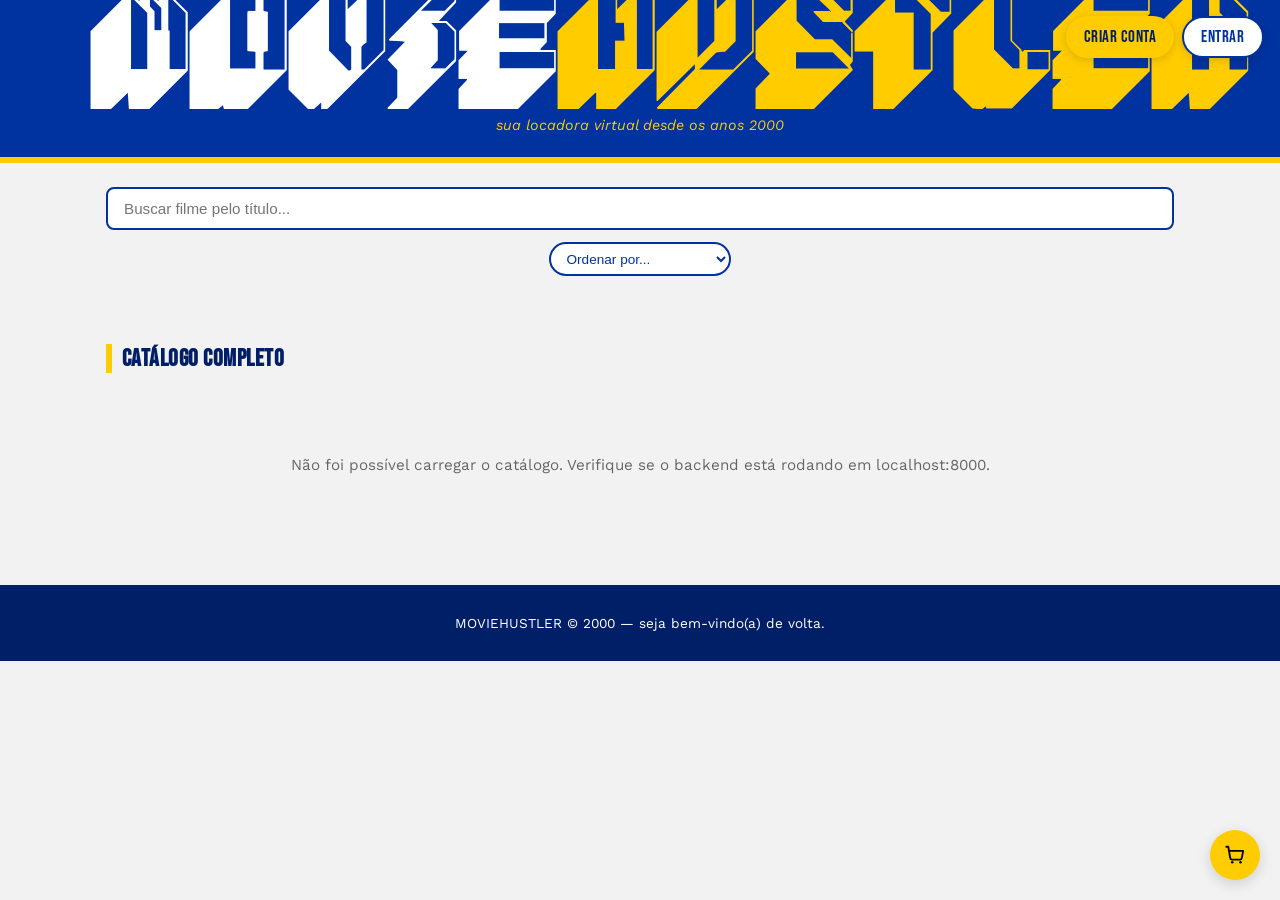
==== frontend/public/index.html @ 111d31a2 "Commit inicial: MOVIEHUSTLER, locadora virtual full-stack Frontend (JS puro, ES Modules) com catálog" ====
<!DOCTYPE html>
<html lang="pt-br">
<head>
  <meta charset="UTF-8" />
  <meta name="viewport" content="width=device-width, initial-scale=1.0" />
  <title>MOVIEHUSTLER - Locadora Virtual</title>
  <link rel="preconnect" href="https://fonts.googleapis.com" />
  <link rel="preconnect" href="https://fonts.gstatic.com" crossorigin />
  <link
    href="https://fonts.googleapis.com/css2?family=Luckiest+Guy&family=Bebas+Neue&family=Work+Sans:wght@400;500;600;700&display=swap"
    rel="stylesheet"
  />
  <link rel="stylesheet" href="../src/style.css" />
</head>
<body>
  <div class="barra-topo-flutuante">
    <div class="area-conta" id="area-conta">
      <div class="botoes-deslogado" id="botoes-deslogado">
        <button type="button" class="botao-criar-conta" id="botao-criar-conta">Criar conta</button>
        <button type="button" class="botao-entrar" id="botao-entrar">Entrar</button>
      </div>

      <div class="perfil-wrap" id="perfil-wrap" hidden>
        <button type="button" class="botao-perfil" id="botao-perfil" aria-haspopup="true" aria-expanded="false">
          <span class="avatar-perfil" id="avatar-perfil"></span>
          <span id="nome-perfil"></span>
        </button>

        <div class="menu-perfil" id="menu-perfil" hidden>
          <button type="button" class="item-menu-perfil" data-acao="perfil">Perfil</button>
          <button type="button" class="item-menu-perfil" data-acao="pedidos">Pedidos</button>
          <button type="button" class="item-menu-perfil" data-acao="favoritos">Favoritos</button>
          <button type="button" class="item-menu-perfil" data-acao="configuracoes">Configurações</button>
          <button type="button" class="item-menu-perfil item-sair" data-acao="sair">Sair</button>
        </div>
      </div>
    </div>
  </div>

  <button type="button" class="botao-carrinho" id="botao-carrinho" aria-label="Ver carrinho">
    <svg class="icone-carrinho" viewBox="0 0 24 24" fill="none" stroke="#000000" stroke-width="2" stroke-linecap="round" stroke-linejoin="round" aria-hidden="true">
      <circle cx="9" cy="20" r="1.4" fill="#000000" stroke="none" />
      <circle cx="18" cy="20" r="1.4" fill="#000000" stroke="none" />
      <path d="M2.5 3h2.2l2.1 12.3a2 2 0 0 0 2 1.7h8.6a2 2 0 0 0 2-1.6l1.5-7.9H6" />
    </svg>
    <span class="carrinho-contador" id="carrinho-contador" hidden>0</span>
  </button>

  <header class="topo">
    <div class="topo-conteudo">
      <button type="button" class="logo" id="logo-botao" aria-label="Voltar para a página inicial">
        <span class="logo-watch">MOVIE</span><span class="logo-ust">HUSTLER</span>
      </button>
      <p class="slogan">sua locadora virtual desde os anos 2000</p>
    </div>
  </header>

  <div class="barra-busca">
    <input
      type="text"
      id="campo-busca"
      class="campo-busca"
      placeholder="Buscar filme pelo título..."
    />
  </div>

  <div class="filtros-extra">
    <select id="ordenar" class="select-ordenar">
      <option value="padrao">Ordenar por...</option>
      <option value="preco-asc">Preço: menor primeiro</option>
      <option value="preco-desc">Preço: maior primeiro</option>
      <option value="ano-desc">Ano: mais recente</option>
      <option value="ano-asc">Ano: mais antigo</option>
      <option value="nome">Nome (A-Z)</option>
    </select>
  </div>

  <nav class="categorias" id="categorias"></nav>

  <main class="conteudo">
    <h2 class="titulo-secao" id="titulo-secao">Catálogo completo</h2>
    <div class="grade-filmes" id="grade-filmes"></div>
  </main>

  <footer class="rodape">
    <p>MOVIEHUSTLER &copy; 2000 — seja bem-vindo(a) de volta.</p>
  </footer>

  <div class="modal-fundo" id="modal-fundo">
    <div class="modal-caixa" id="modal-caixa">
      <button type="button" class="modal-fechar" id="modal-fechar" aria-label="Fechar">&times;</button>

      <div class="modal-poster" id="modal-poster"></div>

      <div class="modal-info">
        <h2 class="modal-nome-filme" id="modal-titulo"></h2>

        <ul class="modal-detalhes">
          <li id="modal-duracao"></li>
          <li id="modal-diretor"></li>
          <li id="modal-genero"></li>
        </ul>

        <p class="modal-sinopse" id="modal-sinopse"></p>

        <div class="modal-streamings">
          <span class="modal-streamings-label">Disponível em:</span>
          <div class="modal-streamings-lista" id="modal-streamings-lista"></div>
        </div>

        <div class="modal-aluguel">
          <span class="modal-preco" id="modal-preco"></span>

          <label class="modal-label-agencia" for="select-agencia">Retirar na agência:</label>
          <select class="select-agencia" id="select-agencia"></select>

          <button type="button" class="botao-alugar" id="botao-alugar">Alugar agora</button>

          <p class="mensagem-aluguel" id="mensagem-aluguel" hidden></p>
        </div>
      </div>
    </div>
  </div>

  <div class="modal-fundo" id="conta-fundo">
    <div class="modal-caixa conta-caixa" id="conta-caixa">
      <button type="button" class="modal-fechar" id="conta-fechar" aria-label="Fechar">&times;</button>

      <div class="conta-marca">
        <span class="conta-marca-watch">MOVIE</span><span class="conta-marca-ust">HUSTLER</span>
      </div>

      <div class="conta-abas">
        <button type="button" class="aba-conta ativa" id="aba-login">Entrar</button>
        <button type="button" class="aba-conta" id="aba-cadastro">Criar conta</button>
      </div>

      <form class="form-conta" id="form-login">
        <p class="conta-subtitulo">Bem-vindo de volta! Entre com sua conta.</p>

        <div class="campo-conta">
          <label for="login-email">E-mail</label>
          <input type="email" id="login-email" placeholder="voce@email.com" required />
        </div>

        <div class="campo-conta">
          <label for="login-senha">Senha</label>
          <input type="password" id="login-senha" placeholder="••••••••" required />
        </div>

        <button type="submit" class="botao-conta-enviar">Entrar</button>
        <p class="mensagem-conta" id="login-mensagem" hidden></p>
      </form>

      <form class="form-conta" id="form-cadastro" hidden>
        <p class="conta-subtitulo">Crie sua conta e comece a alugar.</p>

        <div class="campo-conta">
          <label for="cadastro-nome">Nome</label>
          <input type="text" id="cadastro-nome" placeholder="Seu nome" required />
        </div>

        <div class="campo-conta">
          <label for="cadastro-email">E-mail</label>
          <input type="email" id="cadastro-email" placeholder="voce@email.com" required />
        </div>

        <div class="campo-conta">
          <label for="cadastro-senha">Senha</label>
          <input type="password" id="cadastro-senha" placeholder="mínimo 6 caracteres" required minlength="6" />

          <div class="medidor-senha" id="medidor-senha" hidden>
            <div class="medidor-senha-barra">
              <span class="medidor-senha-preenchimento" id="medidor-senha-preenchimento"></span>
            </div>
            <span class="medidor-senha-texto" id="medidor-senha-texto"></span>
          </div>
        </div>

        <button type="submit" class="botao-conta-enviar">Criar conta</button>
        <p class="mensagem-conta" id="cadastro-mensagem" hidden></p>
      </form>
    </div>
  </div>

  <div class="modal-fundo" id="painel-fundo">
    <div class="modal-caixa painel-caixa" id="painel-caixa">
      <button type="button" class="modal-fechar" id="painel-fechar" aria-label="Fechar">&times;</button>
      <h2 class="painel-titulo" id="painel-titulo"></h2>
      <div class="painel-conteudo" id="painel-conteudo"></div>
    </div>
  </div>

  <div class="modal-fundo" id="carrinho-fundo">
    <div class="modal-caixa carrinho-caixa" id="carrinho-caixa">
      <button type="button" class="modal-fechar" id="carrinho-fechar" aria-label="Fechar">&times;</button>

      <h2 class="carrinho-titulo">Seu carrinho</h2>

      <div class="carrinho-lista" id="carrinho-lista"></div>

      <div class="carrinho-rodape">
        <span class="carrinho-total" id="carrinho-total"></span>
        <button type="button" class="botao-finalizar" id="botao-finalizar" disabled>Finalizar aluguel</button>
      </div>
    </div>
  </div>

  <script type="module" src="../src/app.js"></script>
</body>
</html>
---- frontend/src/style.css ----
@font-face {
  font-family: "Machine Medium";
  src: url("./fonts/ITC Machine LT Medium.ttf") format("truetype");
  font-display: swap;
}

@font-face {
  font-family: "Blockbuster";
  src: url("./fonts/Blockbuster.ttf") format("truetype");
  font-display: swap;
}

:root {
  --azul-blockbuster: #0032a0;
  --azul-escuro: #001f66;
  --amarelo-blockbuster: #ffcc00;
  --branco: #ffffff;

  --cor-fundo: #f2f2f2;
  --cor-superficie: #ffffff;
  --cor-superficie-alt: #f4f5f7;
  --cor-texto: #333333;
  --cor-texto-suave: #666666;
  --cor-borda: #e6e6e6;
  --cor-titulo: #001f66;
  --cor-acento: #0032a0;
  --cor-acento-suave: rgba(0, 50, 160, 0.08);
  --cor-sombra: rgba(0, 0, 0, 0.15);
  --cor-sucesso: #1a7a2e;
  --cor-perigo: #b00020;
}

@media (prefers-color-scheme: dark) {
  :root:not([data-theme="light"]) {
    /* modo escuro sem amarelo, de propósito: o "amarelo-blockbuster" vira
       um azul de destaque aqui — todo elemento que usava a cor da marca
       amarela (botões, selos, pills) passa a usar azul automaticamente,
       sem precisar mexer em nenhuma regra fora daqui */
    --azul-blockbuster: #1c3f8f;
    --azul-escuro: #0d1a3d;
    --amarelo-blockbuster: #6fa8ff;

    --cor-fundo: #0a0a0b;
    --cor-superficie: #141417;
    --cor-superficie-alt: #1b1b1f;
    --cor-texto: #e6e7ea;
    --cor-texto-suave: #9a9ca3;
    --cor-borda: #26262b;
    --cor-titulo: #8fb2f2;
    --cor-acento: #6f9ae8;
    --cor-acento-suave: rgba(111, 154, 232, 0.16);
    --cor-sombra: rgba(0, 0, 0, 0.6);
    --cor-sucesso: #6fcf8e;
    --cor-perigo: #e0716c;
  }
}

:root[data-theme="dark"] {
  --azul-blockbuster: #1c3f8f;
  --azul-escuro: #0d1a3d;
  --amarelo-blockbuster: #6fa8ff;

  --cor-fundo: #0a0a0b;
  --cor-superficie: #141417;
  --cor-superficie-alt: #1b1b1f;
  --cor-texto: #e6e7ea;
  --cor-texto-suave: #9a9ca3;
  --cor-borda: #26262b;
  --cor-titulo: #8fb2f2;
  --cor-acento: #6f9ae8;
  --cor-acento-suave: rgba(111, 154, 232, 0.16);
  --cor-sombra: rgba(0, 0, 0, 0.6);
  --cor-sucesso: #6fcf8e;
  --cor-perigo: #e0716c;
}

* {
  box-sizing: border-box;
}

/* garante que o atributo `hidden` sempre esconda o elemento, mesmo quando
   uma classe (ex: display: flex) tentaria sobrescrever isso */
[hidden] {
  display: none !important;
}

body {
  margin: 0;
  font-family: "Work Sans", "Segoe UI", Arial, sans-serif;
  background: var(--cor-fundo);
  color: var(--cor-texto);
  transition: background 0.2s ease, color 0.2s ease;
}

.titulo-secao,
.modal-nome-filme,
.painel-titulo,
.carrinho-titulo,
.painel-perfil-nome {
  font-family: "Bebas Neue", "Segoe UI", Arial, sans-serif;
  letter-spacing: 0.5px;
}

/* ---------- topo ---------- */

.topo {
  background: var(--azul-blockbuster);
  border-bottom: 6px solid var(--amarelo-blockbuster);
  padding: 1.5rem 1rem;
}

.topo-conteudo {
  max-width: 1100px;
  margin: 0 auto;
  text-align: center;
}

.logo {
  background: none;
  border: none;
  padding: 0;
  cursor: pointer;
  font-family: "Machine Medium", "Blockbuster", "Luckiest Guy", "Segoe UI", Arial, sans-serif;
  font-size: 3.4rem;
  font-weight: 400;
  letter-spacing: 1px;
  text-transform: uppercase;
  line-height: 1;
  transition: opacity 0.15s, transform 0.15s;
}

.logo:hover {
  opacity: 0.85;
  transform: scale(1.03);
}

.logo-watch {
  color: var(--branco);
}

.logo-ust {
  color: var(--amarelo-blockbuster);
}

.slogan {
  color: var(--amarelo-blockbuster);
  margin: 0.25rem 0 0;
  font-size: 0.9rem;
  font-style: italic;
}

/* ---------- barra flutuante do topo (conta + carrinho) ---------- */

.barra-topo-flutuante {
  position: fixed;
  top: 1rem;
  right: 1rem;
  z-index: 60;
  display: flex;
  flex-direction: column;
  align-items: flex-end;
  gap: 0.6rem;
}

.botoes-deslogado {
  display: flex;
  gap: 0.5rem;
}

.botao-entrar,
.botao-criar-conta {
  height: 42px;
  border-radius: 999px;
  padding: 0 1.1rem;
  font-family: "Bebas Neue", "Segoe UI", Arial, sans-serif;
  font-weight: 400;
  font-size: 1.05rem;
  letter-spacing: 0.5px;
  cursor: pointer;
  box-shadow: 0 2px 8px var(--cor-sombra);
  transition: filter 0.15s, transform 0.1s;
}

.botao-entrar {
  background: var(--cor-superficie);
  color: var(--cor-acento);
  border: 2px solid var(--cor-acento);
}

.botao-criar-conta {
  background: var(--amarelo-blockbuster);
  color: var(--azul-escuro);
  border: none;
}

.botao-entrar:hover,
.botao-criar-conta:hover {
  filter: brightness(0.96);
}

.perfil-wrap {
  position: relative;
}

.botao-perfil {
  display: flex;
  align-items: center;
  gap: 0.55rem;
  height: 42px;
  background: var(--cor-superficie);
  border: 2px solid var(--cor-borda);
  border-radius: 999px;
  padding: 0.25rem 1rem 0.25rem 0.25rem;
  font-family: "Bebas Neue", "Segoe UI", Arial, sans-serif;
  font-weight: 400;
  font-size: 1.05rem;
  letter-spacing: 0.5px;
  color: var(--cor-texto);
  cursor: pointer;
  box-shadow: 0 2px 8px var(--cor-sombra);
}

.avatar-perfil {
  width: 30px;
  height: 30px;
  border-radius: 50%;
  background: var(--amarelo-blockbuster);
  color: var(--azul-escuro);
  display: flex;
  align-items: center;
  justify-content: center;
  font-weight: 900;
  font-size: 0.85rem;
  flex-shrink: 0;
}

.menu-perfil {
  position: absolute;
  top: calc(100% + 0.6rem);
  right: 0;
  min-width: 190px;
  background: var(--cor-superficie);
  border: 1px solid var(--cor-borda);
  border-radius: 12px;
  box-shadow: 0 12px 28px var(--cor-sombra);
  overflow: hidden;
  display: flex;
  flex-direction: column;
  padding: 0.4rem;
  z-index: 70;
}

.item-menu-perfil {
  background: none;
  border: none;
  text-align: left;
  padding: 0.65rem 0.75rem;
  border-radius: 8px;
  font-family: "Bebas Neue", "Segoe UI", Arial, sans-serif;
  font-size: 1.1rem;
  font-weight: 400;
  letter-spacing: 0.5px;
  color: var(--cor-texto);
  cursor: pointer;
  transition: background 0.12s;
}

.item-menu-perfil:hover {
  background: var(--cor-acento-suave);
}

.item-sair {
  color: var(--cor-perigo);
  margin-top: 0.3rem;
  border-top: 1px solid var(--cor-borda);
  border-radius: 0 0 8px 8px;
  padding-top: 0.75rem;
}

.item-sair:hover {
  background: rgba(176, 0, 32, 0.08);
}

.botao-carrinho {
  position: fixed;
  bottom: 1.25rem;
  right: 1.25rem;
  border: none;
  border-radius: 999px;
  width: 50px;
  height: 50px;
  display: flex;
  align-items: center;
  justify-content: center;
  cursor: pointer;
  box-shadow: 0 4px 14px var(--cor-sombra);
  background: var(--amarelo-blockbuster);
  z-index: 60;
}

.icone-carrinho {
  width: 22px;
  height: 22px;
}

.carrinho-contador {
  position: absolute;
  top: -4px;
  right: -4px;
  background: var(--azul-blockbuster);
  color: var(--branco);
  font-size: 0.7rem;
  font-weight: 800;
  min-width: 18px;
  height: 18px;
  border-radius: 999px;
  display: flex;
  align-items: center;
  justify-content: center;
  padding: 0 4px;
}

/* ---------- login / cadastro ---------- */

.conta-caixa {
  flex-direction: column;
  max-width: 380px;
  padding: 2rem 1.75rem 1.75rem;
}

.conta-marca {
  text-align: center;
  font-size: 1.35rem;
  font-weight: 900;
  letter-spacing: 0.5px;
  text-transform: uppercase;
  margin-bottom: 1.5rem;
}

.conta-marca-watch {
  color: var(--azul-blockbuster);
}

.conta-marca-ust {
  color: var(--amarelo-blockbuster);
  -webkit-text-stroke: 0.5px var(--azul-escuro);
}

.conta-abas {
  display: flex;
  background: var(--cor-superficie-alt);
  border-radius: 999px;
  padding: 4px;
  margin-bottom: 1.5rem;
}

.aba-conta {
  flex: 1;
  background: none;
  border: none;
  border-radius: 999px;
  padding: 0.55rem 0;
  font-family: "Bebas Neue", "Segoe UI", Arial, sans-serif;
  font-weight: 400;
  font-size: 1rem;
  letter-spacing: 0.5px;
  color: var(--cor-texto-suave);
  cursor: pointer;
  transition: background 0.15s, color 0.15s, box-shadow 0.15s;
}

.aba-conta.ativa {
  background: var(--cor-superficie);
  color: var(--cor-titulo);
  box-shadow: 0 1px 4px var(--cor-sombra);
}

.conta-subtitulo {
  margin: 0 0 1.4rem;
  font-size: 0.85rem;
  color: var(--cor-texto-suave);
  text-align: center;
}

.form-conta {
  display: flex;
  flex-direction: column;
}

.campo-conta {
  display: flex;
  flex-direction: column;
  gap: 0.35rem;
  margin-bottom: 1rem;
}

.campo-conta label {
  font-size: 0.72rem;
  font-weight: 800;
  color: var(--cor-titulo);
  text-transform: uppercase;
  letter-spacing: 0.4px;
}

.campo-conta input {
  padding: 0.7rem 0.85rem;
  border: 1.5px solid var(--cor-borda);
  border-radius: 9px;
  font-size: 0.9rem;
  color: var(--cor-texto);
  background: var(--cor-superficie-alt);
  transition: border-color 0.15s, background 0.15s;
}

.campo-conta input::placeholder {
  color: var(--cor-texto-suave);
  opacity: 0.75;
}

.campo-conta input:focus {
  outline: none;
  border-color: var(--cor-acento);
  background: var(--cor-superficie);
}

.medidor-senha {
  display: flex;
  align-items: center;
  gap: 0.6rem;
  margin-top: 0.5rem;
}

.medidor-senha-barra {
  flex: 1;
  height: 5px;
  border-radius: 999px;
  background: var(--cor-borda);
  overflow: hidden;
}

.medidor-senha-preenchimento {
  display: block;
  height: 100%;
  width: 0;
  border-radius: 999px;
  background: var(--cor-nivel);
  transition: width 0.2s ease;
}

.medidor-senha-texto {
  font-size: 0.72rem;
  font-weight: 800;
  white-space: nowrap;
  color: var(--cor-nivel);
}

.nivel-1 {
  --cor-nivel: #e5484d;
}

.nivel-2 {
  --cor-nivel: #f2994a;
}

.nivel-3 {
  --cor-nivel: #5b8fe6;
}

.nivel-4 {
  --cor-nivel: #3ba55c;
}

.nivel-5 {
  --cor-nivel: #1f9d55;
}

.botao-conta-enviar {
  width: 100%;
  margin-top: 0.4rem;
  background: var(--amarelo-blockbuster);
  color: var(--azul-escuro);
  border: none;
  border-radius: 9px;
  padding: 0.75rem 1rem;
  font-family: "Bebas Neue", "Segoe UI", Arial, sans-serif;
  font-weight: 400;
  font-size: 1.15rem;
  letter-spacing: 0.5px;
  cursor: pointer;
  transition: filter 0.15s;
}

.botao-conta-enviar:hover {
  filter: brightness(0.96);
}

.mensagem-conta {
  margin: 0.7rem 0 0;
  font-size: 0.82rem;
  font-weight: 700;
  color: var(--cor-perigo);
  text-align: center;
}

/* ---------- painel de perfil / pedidos / configurações ---------- */

.painel-caixa {
  flex-direction: column;
  max-width: 620px;
  padding: 1.75rem 1.5rem 1.5rem;
  max-height: 85vh;
}

.painel-grade-filmes {
  gap: 1rem;
}

.painel-titulo {
  margin: 0 0 1.25rem;
  color: var(--cor-titulo);
}

.painel-conteudo {
  display: flex;
  flex-direction: column;
  gap: 0.5rem;
}

.painel-perfil-info {
  display: flex;
  align-items: center;
  gap: 1rem;
}

.avatar-perfil-grande {
  width: 56px;
  height: 56px;
  font-size: 1.4rem;
}

.painel-perfil-nome {
  margin: 0;
  font-weight: 800;
  color: var(--cor-titulo);
}

.painel-perfil-email {
  margin: 0.2rem 0 0;
  color: var(--cor-texto-suave);
  font-size: 0.85rem;
}

.painel-carregando {
  text-align: center;
  color: var(--cor-texto-suave);
  padding: 1.5rem 0;
  font-size: 0.9rem;
}

.pedido-item {
  display: flex;
  justify-content: space-between;
  align-items: center;
  gap: 0.75rem;
  padding: 0.7rem 0;
  border-bottom: 1px solid var(--cor-borda);
}

.pedido-titulo {
  margin: 0;
  font-weight: 700;
  color: var(--cor-titulo);
  font-size: 0.9rem;
}

.pedido-meta {
  margin: 0.2rem 0 0;
  font-size: 0.78rem;
  color: var(--cor-texto-suave);
}

.pedido-preco {
  font-weight: 800;
  color: var(--cor-acento);
  white-space: nowrap;
}

.config-secao-titulo {
  margin: 0 0 0.75rem;
  font-weight: 800;
  color: var(--cor-titulo);
  font-size: 0.75rem;
  text-transform: uppercase;
  letter-spacing: 0.5px;
}

.config-tema {
  display: flex;
  flex-direction: column;
  gap: 0.6rem;
}

.config-tema-opcao {
  display: flex;
  align-items: center;
  gap: 0.6rem;
  font-size: 0.9rem;
  color: var(--cor-texto);
  cursor: pointer;
}

.config-tema-opcao input {
  accent-color: var(--cor-acento);
  width: 16px;
  height: 16px;
}

.config-em-breve {
  margin-top: 1.5rem;
  font-size: 0.8rem;
  color: var(--cor-texto-suave);
  font-style: italic;
}

/* ---------- painel do carrinho ---------- */

.carrinho-caixa {
  flex-direction: column;
  max-width: 480px;
  padding: 1.75rem 1.5rem 1.5rem;
}

.carrinho-titulo {
  margin: 0 0 0.5rem;
  color: var(--cor-titulo);
  text-align: center;
}

.carrinho-lista {
  display: flex;
  flex-direction: column;
  gap: 0.5rem;
  margin: 0.75rem 0;
  max-height: 45vh;
  overflow-y: auto;
}

.item-carrinho {
  display: flex;
  justify-content: space-between;
  align-items: center;
  gap: 0.75rem;
  flex-wrap: wrap;
  padding: 0.6rem 0;
  border-bottom: 1px solid var(--cor-borda);
}

.item-carrinho-meta {
  margin: 0.15rem 0 0;
  font-size: 0.8rem;
  color: var(--cor-texto-suave);
}

.item-carrinho-direita {
  display: flex;
  align-items: center;
  gap: 0.6rem;
  font-weight: 700;
  color: var(--cor-titulo);
}

.botao-remover-item {
  background: none;
  border: none;
  color: var(--cor-perigo);
  font-size: 1.3rem;
  line-height: 1;
  cursor: pointer;
}

.carrinho-vazio {
  text-align: center;
  color: var(--cor-texto-suave);
  padding: 1.5rem 0;
}

.carrinho-rodape {
  display: flex;
  justify-content: space-between;
  align-items: center;
  gap: 1rem;
  flex-wrap: wrap;
  border-top: 2px dashed var(--cor-borda);
  padding-top: 1rem;
}

.carrinho-total {
  font-weight: 900;
  color: var(--cor-acento);
  font-size: 1.05rem;
}

.botao-finalizar {
  background: var(--amarelo-blockbuster);
  color: var(--azul-escuro);
  border: none;
  border-radius: 6px;
  padding: 0.6rem 1rem;
  font-family: "Bebas Neue", "Segoe UI", Arial, sans-serif;
  font-weight: 400;
  font-size: 1.05rem;
  letter-spacing: 0.5px;
  cursor: pointer;
}

.botao-finalizar:disabled {
  background: var(--cor-borda);
  color: var(--cor-texto-suave);
  cursor: default;
}

/* ---------- barra de busca ---------- */

.barra-busca {
  max-width: 1100px;
  margin: 1.5rem auto 0;
  padding: 0 1rem;
}

.campo-busca {
  width: 100%;
  padding: 0.7rem 1rem;
  border: 2px solid var(--cor-acento);
  border-radius: 8px;
  font-size: 0.95rem;
  color: var(--cor-texto);
  background: var(--cor-superficie);
}

.campo-busca:focus {
  outline: 3px solid var(--amarelo-blockbuster);
  outline-offset: 1px;
}

/* ---------- filtros extras ---------- */

.filtros-extra {
  max-width: 1100px;
  margin: 0.75rem auto 0;
  padding: 0 1rem;
  display: flex;
  justify-content: center;
  align-items: center;
  gap: 0.75rem;
  flex-wrap: wrap;
}

.select-ordenar {
  padding: 0.4rem 0.7rem;
  border: 2px solid var(--cor-acento);
  border-radius: 999px;
  font-size: 0.85rem;
  color: var(--cor-acento);
  background: var(--cor-superficie);
  cursor: pointer;
}

/* ---------- categorias ---------- */

.categorias {
  max-width: 1100px;
  margin: 1.5rem auto 0;
  padding: 0 1rem;
  display: flex;
  gap: 0.5rem;
  flex-wrap: wrap;
  justify-content: center;
}

.botao-categoria {
  background: var(--cor-superficie);
  border: 2px solid var(--cor-acento);
  color: var(--cor-acento);
  font-family: "Bebas Neue", "Segoe UI", Arial, sans-serif;
  font-weight: 400;
  font-size: 1.05rem;
  letter-spacing: 0.5px;
  padding: 0.5rem 1rem;
  border-radius: 999px;
  cursor: pointer;
  transition: background 0.15s, color 0.15s;
}

.botao-categoria:hover {
  background: var(--azul-blockbuster);
  color: var(--branco);
}

.botao-categoria.ativo {
  background: var(--amarelo-blockbuster);
  border-color: var(--amarelo-blockbuster);
  color: var(--azul-escuro);
}

/* ---------- conteudo / grade ---------- */

.conteudo {
  max-width: 1100px;
  margin: 0 auto;
  padding: 1.5rem 1rem 3rem;
}

.titulo-secao {
  color: var(--cor-titulo);
  border-left: 6px solid var(--amarelo-blockbuster);
  padding-left: 0.6rem;
  margin-bottom: 1.25rem;
}

.grade-filmes {
  display: grid;
  grid-template-columns: repeat(auto-fill, minmax(160px, 1fr));
  gap: 1.25rem;
}

.carregando {
  grid-column: 1 / -1;
  text-align: center;
  color: var(--cor-texto-suave);
  font-size: 0.95rem;
  padding: 3rem 0;
}

.sem-resultados {
  grid-column: 1 / -1;
  text-align: center;
  color: var(--cor-texto-suave);
  font-size: 0.95rem;
  padding: 2rem 0;
}

/* ---------- card do filme ---------- */

.card-filme {
  background: var(--cor-superficie);
  border-radius: 8px;
  overflow: hidden;
  box-shadow: 0 2px 6px var(--cor-sombra);
  display: flex;
  flex-direction: column;
  transition: transform 0.15s;
  cursor: pointer;
}

.card-filme:hover {
  transform: translateY(-4px);
}

.capa-placeholder {
  aspect-ratio: 2 / 3;
  display: flex;
  align-items: center;
  justify-content: center;
  text-align: center;
  padding: 0.75rem;
  font-weight: 800;
  font-size: 1rem;
  color: var(--branco);
  background: linear-gradient(160deg, var(--azul-blockbuster), var(--azul-escuro));
  position: relative;
}

.capa-placeholder::before {
  content: "MOVIEHUSTLER";
  position: absolute;
  top: 0.4rem;
  left: 0.5rem;
  font-size: 0.55rem;
  letter-spacing: 1px;
  color: var(--amarelo-blockbuster);
  opacity: 0.85;
}

.botao-favorito {
  position: absolute;
  top: 0.4rem;
  right: 0.5rem;
  width: 28px;
  height: 28px;
  border-radius: 50%;
  border: none;
  background: rgba(0, 0, 0, 0.45);
  font-size: 0.85rem;
  display: flex;
  align-items: center;
  justify-content: center;
  cursor: pointer;
  transition: transform 0.15s;
}

.botao-favorito:hover {
  transform: scale(1.15);
}

.faixa-etaria {
  position: absolute;
  bottom: 0.4rem;
  right: 0.5rem;
  background: var(--amarelo-blockbuster);
  color: var(--azul-escuro);
  font-size: 0.65rem;
  font-weight: 900;
  padding: 0.1rem 0.4rem;
  border-radius: 4px;
}

.info-filme {
  padding: 0.6rem 0.7rem 0.8rem;
}

.info-filme h3 {
  margin: 0 0 0.25rem;
  font-family: "Bebas Neue", "Segoe UI", Arial, sans-serif;
  font-size: 1.15rem;
  letter-spacing: 0.3px;
  color: var(--cor-titulo);
}

.info-filme .meta {
  margin: 0;
  font-size: 0.8rem;
  color: var(--cor-texto-suave);
}

.categoria-tag {
  display: inline-block;
  margin-top: 0.4rem;
  background: var(--cor-fundo);
  border: 1px solid var(--cor-acento);
  color: var(--cor-acento);
  font-size: 0.7rem;
  font-weight: 700;
  padding: 0.1rem 0.5rem;
  border-radius: 999px;
}

.preco-card {
  margin: 0.5rem 0 0;
  font-size: 0.9rem;
  font-weight: 800;
  color: var(--cor-titulo);
}

/* ---------- rodape ---------- */

.rodape {
  background: var(--azul-escuro);
  color: var(--branco);
  text-align: center;
  padding: 1rem;
  font-size: 0.85rem;
}

/* ---------- modal ---------- */

.modal-fundo {
  position: fixed;
  inset: 0;
  background: rgba(0, 10, 40, 0.75);
  display: flex;
  align-items: center;
  justify-content: center;
  padding: 1.5rem;
  opacity: 0;
  visibility: hidden;
  transition: opacity 0.2s ease;
  z-index: 100;
}

.modal-fundo.aberto {
  opacity: 1;
  visibility: visible;
}

.modal-caixa {
  background: var(--cor-superficie);
  border-radius: 10px;
  max-width: 760px;
  width: 100%;
  max-height: 85vh;
  overflow-y: auto;
  display: flex;
  position: relative;
  box-shadow: 0 20px 50px rgba(0, 0, 0, 0.4);
  transform: scale(0.9);
  opacity: 0;
  transition: transform 0.25s ease, opacity 0.25s ease;
}

.modal-fundo.aberto .modal-caixa {
  transform: scale(1);
  opacity: 1;
}

.modal-fechar {
  position: absolute;
  top: 0.6rem;
  right: 0.7rem;
  background: rgba(0, 0, 0, 0.55);
  color: var(--branco);
  border: none;
  width: 32px;
  height: 32px;
  border-radius: 50%;
  font-size: 1.3rem;
  line-height: 1;
  cursor: pointer;
  z-index: 2;
}

.modal-fechar:hover {
  background: var(--azul-blockbuster);
}

.modal-poster {
  flex: 0 0 38%;
  background: linear-gradient(160deg, var(--azul-blockbuster), var(--azul-escuro));
  display: flex;
  align-items: center;
  justify-content: center;
  text-align: center;
  color: var(--amarelo-blockbuster);
  font-weight: 800;
  padding: 1rem;
  min-height: 320px;
}

.modal-info {
  flex: 1;
  padding: 1.5rem 1.5rem 1.75rem;
  display: flex;
  flex-direction: column;
}

.modal-nome-filme {
  margin: 0 0 0.75rem;
  color: var(--cor-titulo);
  font-size: 1.6rem;
  text-align: center;
}

.modal-detalhes {
  list-style: none;
  margin: 0 0 1rem;
  padding: 0;
  display: flex;
  flex-direction: column;
  gap: 0.3rem;
  font-size: 0.9rem;
  color: var(--cor-texto-suave);
}

.modal-sinopse {
  font-size: 0.9rem;
  line-height: 1.5;
  color: var(--cor-texto);
  margin: 0 0 1.25rem;
}

.modal-streamings-label {
  display: block;
  font-size: 0.8rem;
  font-weight: 700;
  color: var(--cor-titulo);
  margin-bottom: 0.5rem;
}

.modal-streamings-lista {
  display: flex;
  gap: 0.5rem;
  flex-wrap: wrap;
}

.pill-streaming {
  background: var(--amarelo-blockbuster);
  color: var(--azul-escuro);
  font-size: 0.75rem;
  font-weight: 700;
  padding: 0.25rem 0.7rem;
  border-radius: 999px;
}

/* ---------- aluguel no modal ---------- */

.modal-aluguel {
  margin-top: 1.25rem;
  padding-top: 1.1rem;
  border-top: 2px dashed var(--cor-borda);
  display: flex;
  flex-direction: column;
  gap: 0.5rem;
}

.modal-preco {
  font-size: 1.4rem;
  font-weight: 900;
  color: var(--cor-acento);
}

.modal-label-agencia {
  font-size: 0.8rem;
  font-weight: 700;
  color: var(--cor-titulo);
  margin-top: 0.3rem;
}

.select-agencia {
  width: 100%;
  padding: 0.5rem;
  border: 2px solid var(--cor-acento);
  border-radius: 6px;
  font-size: 0.85rem;
  color: var(--cor-texto);
  background: var(--cor-superficie);
}

.botao-alugar {
  margin-top: 0.4rem;
  background: var(--amarelo-blockbuster);
  color: var(--azul-escuro);
  border: none;
  border-radius: 6px;
  padding: 0.7rem 1rem;
  font-family: "Bebas Neue", "Segoe UI", Arial, sans-serif;
  font-weight: 400;
  font-size: 1.15rem;
  letter-spacing: 0.5px;
  cursor: pointer;
  transition: filter 0.15s;
}

.botao-alugar:hover {
  filter: brightness(0.9);
}

.botao-alugar:disabled {
  background: var(--cor-borda);
  color: var(--cor-texto-suave);
  cursor: default;
}

.mensagem-aluguel {
  margin: 0.3rem 0 0;
  font-size: 0.85rem;
  font-weight: 700;
  color: var(--cor-sucesso);
}

/* ---------- responsivo ---------- */

@media (max-width: 600px) {
  .modal-caixa {
    flex-direction: column;
    max-height: 90vh;
  }

  .modal-poster {
    min-height: 180px;
    flex: none;
  }

  .modal-info {
    padding: 1.25rem 1.25rem 1.5rem;
  }
}

@media (max-width: 480px) {
  .barra-topo-flutuante {
    top: 0.75rem;
    right: 0.75rem;
    gap: 0.5rem;
  }

  .botao-carrinho {
    width: 44px;
    height: 44px;
    bottom: 1rem;
    right: 1rem;
  }

  .icone-carrinho {
    width: 19px;
    height: 19px;
  }

  .botao-entrar,
  .botao-criar-conta,
  .botao-perfil {
    height: 36px;
    padding-left: 0.8rem;
    padding-right: 0.8rem;
    font-size: 0.75rem;
  }

  .avatar-perfil {
    width: 24px;
    height: 24px;
    font-size: 0.75rem;
  }

  .logo {
    font-size: 2.4rem;
  }

  .slogan {
    font-size: 0.8rem;
  }

  .grade-filmes {
    grid-template-columns: repeat(auto-fill, minmax(130px, 1fr));
    gap: 0.9rem;
  }

  .carrinho-caixa {
    padding: 1.5rem 1.1rem 1.25rem;
  }

  .item-carrinho-direita {
    gap: 0.4rem;
  }

  .modal-nome-filme {
    font-size: 1.3rem;
  }
}
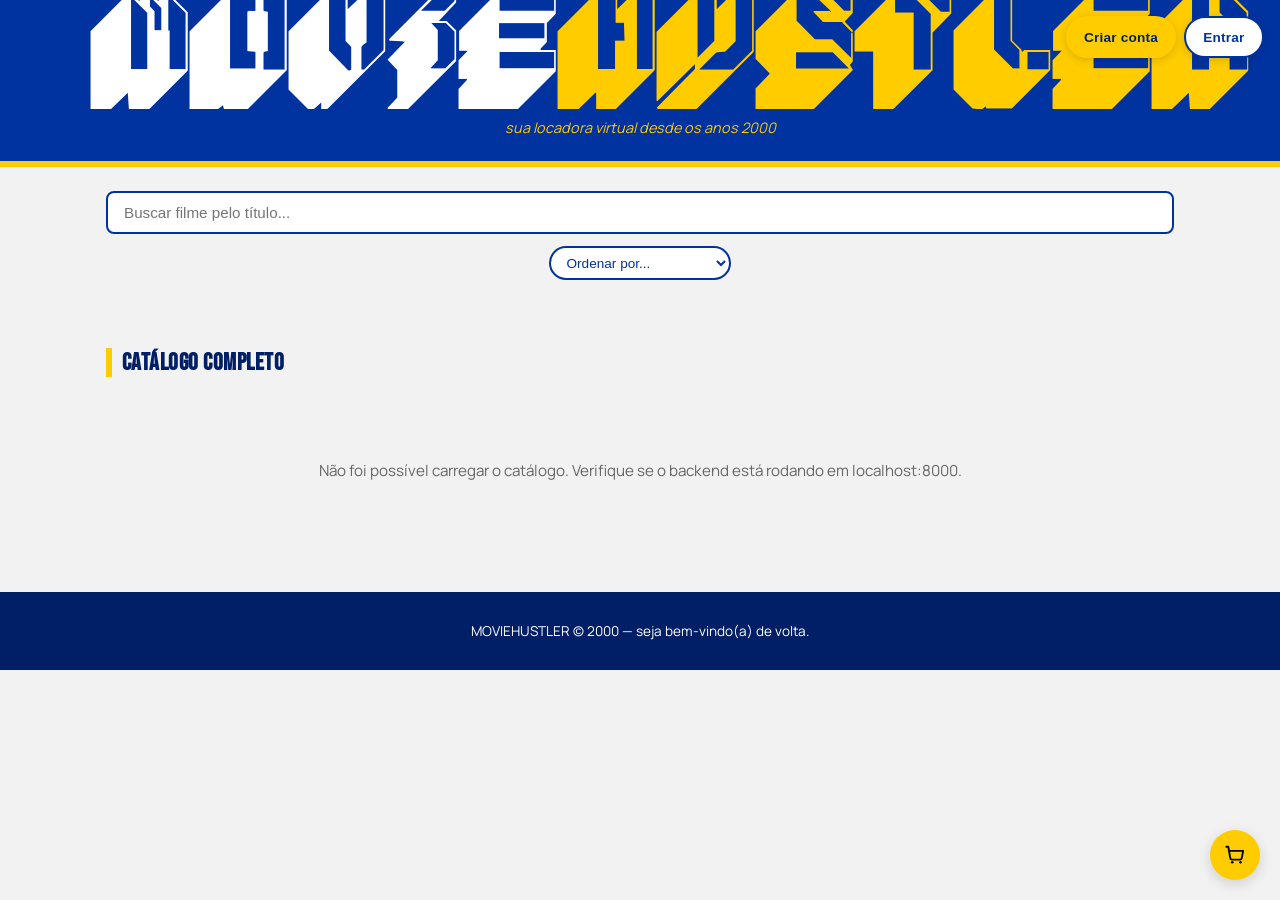
==== commit f04f4121: "Corrige hierarquia tipografica e troca Work Sans por Manrope Bebas Neue estava aplicada em botoes/ab" ====
--- a/frontend/public/index.html
+++ b/frontend/public/index.html
@@ -7,7 +7,7 @@
   <link rel="preconnect" href="https://fonts.googleapis.com" />
   <link rel="preconnect" href="https://fonts.gstatic.com" crossorigin />
   <link
-    href="https://fonts.googleapis.com/css2?family=Luckiest+Guy&family=Bebas+Neue&family=Work+Sans:wght@400;500;600;700&display=swap"
+    href="https://fonts.googleapis.com/css2?family=Luckiest+Guy&family=Bebas+Neue&family=Manrope:wght@400;500;600;700;800&display=swap"
     rel="stylesheet"
   />
   <link rel="stylesheet" href="../src/style.css" />
@@ -65,7 +65,7 @@
   </div>
 
   <div class="filtros-extra">
-    <select id="ordenar" class="select-ordenar">
+    <select id="ordenar" class="select-ordenar" aria-label="Ordenar catálogo">
       <option value="padrao">Ordenar por...</option>
       <option value="preco-asc">Preço: menor primeiro</option>
       <option value="preco-desc">Preço: maior primeiro</option>
--- a/frontend/src/style.css
+++ b/frontend/src/style.css
@@ -86,7 +86,7 @@
 
 body {
   margin: 0;
-  font-family: "Work Sans", "Segoe UI", Arial, sans-serif;
+  font-family: "Manrope", "Segoe UI", Arial, sans-serif;
   background: var(--cor-fundo);
   color: var(--cor-texto);
   transition: background 0.2s ease, color 0.2s ease;
@@ -172,10 +172,9 @@
   height: 42px;
   border-radius: 999px;
   padding: 0 1.1rem;
-  font-family: "Bebas Neue", "Segoe UI", Arial, sans-serif;
-  font-weight: 400;
-  font-size: 1.05rem;
-  letter-spacing: 0.5px;
+  font-weight: 700;
+  font-size: 0.85rem;
+  letter-spacing: 0.2px;
   cursor: pointer;
   box-shadow: 0 2px 8px var(--cor-sombra);
   transition: filter 0.15s, transform 0.1s;
@@ -211,10 +210,9 @@
   border: 2px solid var(--cor-borda);
   border-radius: 999px;
   padding: 0.25rem 1rem 0.25rem 0.25rem;
-  font-family: "Bebas Neue", "Segoe UI", Arial, sans-serif;
-  font-weight: 400;
-  font-size: 1.05rem;
-  letter-spacing: 0.5px;
+  font-weight: 700;
+  font-size: 0.85rem;
+  letter-spacing: 0.2px;
   color: var(--cor-texto);
   cursor: pointer;
   box-shadow: 0 2px 8px var(--cor-sombra);
@@ -256,10 +254,8 @@
   text-align: left;
   padding: 0.65rem 0.75rem;
   border-radius: 8px;
-  font-family: "Bebas Neue", "Segoe UI", Arial, sans-serif;
-  font-size: 1.1rem;
-  font-weight: 400;
-  letter-spacing: 0.5px;
+  font-size: 0.85rem;
+  font-weight: 600;
   color: var(--cor-texto);
   cursor: pointer;
   transition: background 0.12s;
@@ -360,10 +356,8 @@
   border: none;
   border-radius: 999px;
   padding: 0.55rem 0;
-  font-family: "Bebas Neue", "Segoe UI", Arial, sans-serif;
-  font-weight: 400;
-  font-size: 1rem;
-  letter-spacing: 0.5px;
+  font-weight: 700;
+  font-size: 0.8rem;
   color: var(--cor-texto-suave);
   cursor: pointer;
   transition: background 0.15s, color 0.15s, box-shadow 0.15s;
@@ -482,10 +476,9 @@
   border: none;
   border-radius: 9px;
   padding: 0.75rem 1rem;
-  font-family: "Bebas Neue", "Segoe UI", Arial, sans-serif;
-  font-weight: 400;
-  font-size: 1.15rem;
-  letter-spacing: 0.5px;
+  font-weight: 700;
+  font-size: 0.9rem;
+  letter-spacing: 0.2px;
   cursor: pointer;
   transition: filter 0.15s;
 }
@@ -706,10 +699,8 @@
   border: none;
   border-radius: 6px;
   padding: 0.6rem 1rem;
-  font-family: "Bebas Neue", "Segoe UI", Arial, sans-serif;
-  font-weight: 400;
-  font-size: 1.05rem;
-  letter-spacing: 0.5px;
+  font-weight: 700;
+  font-size: 0.9rem;
   cursor: pointer;
 }
 
@@ -781,10 +772,8 @@
   background: var(--cor-superficie);
   border: 2px solid var(--cor-acento);
   color: var(--cor-acento);
-  font-family: "Bebas Neue", "Segoe UI", Arial, sans-serif;
-  font-weight: 400;
-  font-size: 1.05rem;
-  letter-spacing: 0.5px;
+  font-weight: 700;
+  font-size: 0.85rem;
   padding: 0.5rem 1rem;
   border-radius: 999px;
   cursor: pointer;
@@ -1131,10 +1120,9 @@
   border: none;
   border-radius: 6px;
   padding: 0.7rem 1rem;
-  font-family: "Bebas Neue", "Segoe UI", Arial, sans-serif;
-  font-weight: 400;
-  font-size: 1.15rem;
-  letter-spacing: 0.5px;
+  font-weight: 700;
+  font-size: 0.95rem;
+  letter-spacing: 0.2px;
   cursor: pointer;
   transition: filter 0.15s;
 }
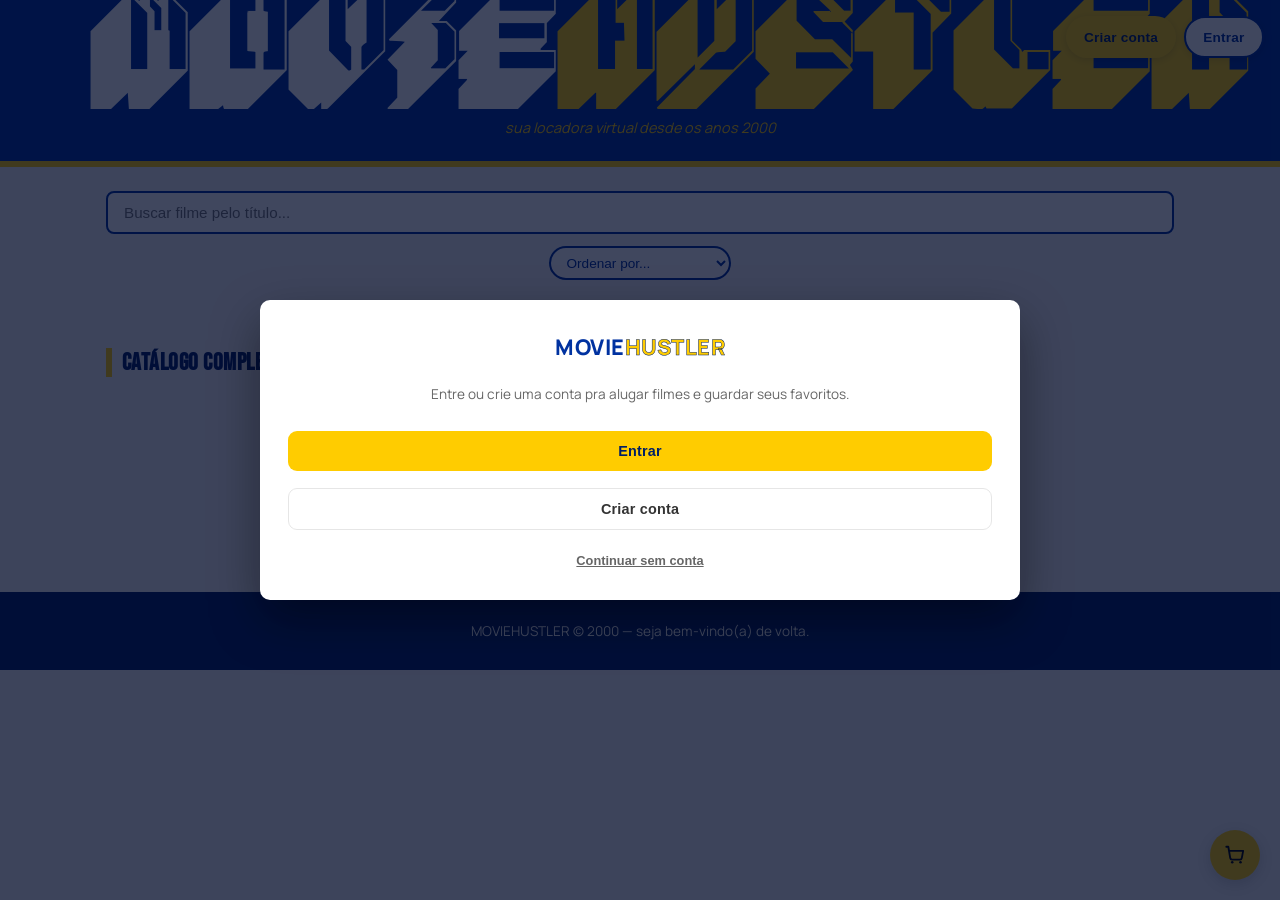
==== commit d0ea3282: "Adiciona tela de boas-vindas antes do catalogo (login/cadastro/continuar sem conta) Novo modulo entr" ====
--- a/frontend/public/index.html
+++ b/frontend/public/index.html
@@ -13,6 +13,20 @@
   <link rel="stylesheet" href="../src/style.css" />
 </head>
 <body>
+  <div class="modal-fundo gate-fundo" id="gate-fundo">
+    <div class="modal-caixa conta-caixa gate-caixa" id="gate-caixa">
+      <div class="conta-marca">
+        <span class="conta-marca-watch">MOVIE</span><span class="conta-marca-ust">HUSTLER</span>
+      </div>
+      <p class="conta-subtitulo">Entre ou crie uma conta pra alugar filmes e guardar seus favoritos.</p>
+      <div class="gate-botoes">
+        <button type="button" class="botao-conta-enviar" id="gate-entrar">Entrar</button>
+        <button type="button" class="botao-conta-enviar gate-botao-secundario" id="gate-criar-conta">Criar conta</button>
+      </div>
+      <button type="button" class="gate-continuar" id="gate-continuar">Continuar sem conta</button>
+    </div>
+  </div>
+
   <div class="barra-topo-flutuante">
     <div class="area-conta" id="area-conta">
       <div class="botoes-deslogado" id="botoes-deslogado">
@@ -199,6 +213,8 @@
 
       <div class="carrinho-lista" id="carrinho-lista"></div>
 
+      <p class="mensagem-carrinho" id="mensagem-carrinho" hidden></p>
+
       <div class="carrinho-rodape">
         <span class="carrinho-total" id="carrinho-total"></span>
         <button type="button" class="botao-finalizar" id="botao-finalizar" disabled>Finalizar aluguel</button>
--- a/frontend/src/style.css
+++ b/frontend/src/style.css
@@ -487,12 +487,55 @@
   filter: brightness(0.96);
 }
 
+.gate-caixa {
+  text-align: center;
+}
+
+.gate-botoes {
+  display: flex;
+  flex-direction: column;
+  gap: 0.65rem;
+}
+
+.gate-botao-secundario {
+  background: none;
+  border: 1.5px solid var(--cor-borda);
+  color: var(--cor-texto);
+}
+
+.gate-botao-secundario:hover {
+  filter: none;
+  border-color: var(--cor-acento);
+}
+
+.gate-continuar {
+  display: block;
+  width: 100%;
+  margin-top: 1.1rem;
+  background: none;
+  border: none;
+  padding: 0.3rem;
+  font-size: 0.8rem;
+  font-weight: 600;
+  color: var(--cor-texto-suave);
+  text-decoration: underline;
+  cursor: pointer;
+}
+
+.gate-continuar:hover {
+  color: var(--cor-acento);
+}
+
 .mensagem-conta {
   margin: 0.7rem 0 0;
   font-size: 0.82rem;
   font-weight: 700;
   color: var(--cor-perigo);
   text-align: center;
+}
+
+.mensagem-conta-sucesso {
+  color: var(--cor-sucesso);
 }
 
 /* ---------- painel de perfil / pedidos / configurações ---------- */
@@ -608,12 +651,6 @@
   height: 16px;
 }
 
-.config-em-breve {
-  margin-top: 1.5rem;
-  font-size: 0.8rem;
-  color: var(--cor-texto-suave);
-  font-style: italic;
-}
 
 /* ---------- painel do carrinho ---------- */
 
@@ -1144,6 +1181,13 @@
   color: var(--cor-sucesso);
 }
 
+.mensagem-carrinho {
+  margin: 0.75rem 0 0;
+  font-size: 0.85rem;
+  font-weight: 700;
+  color: var(--cor-perigo);
+}
+
 /* ---------- responsivo ---------- */
 
 @media (max-width: 600px) {
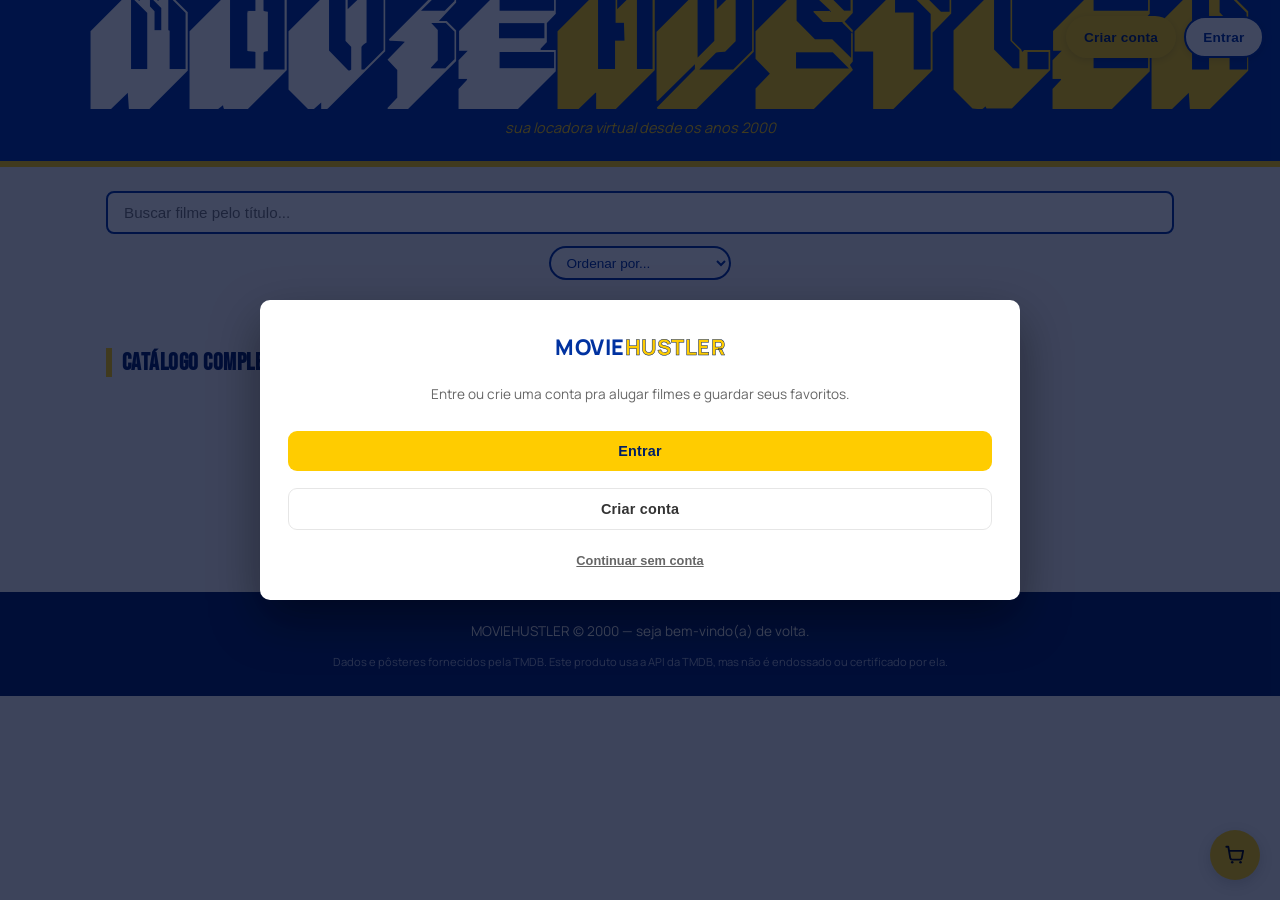
==== commit 808317fb: "Adiciona recibo em PDF, CPF/endereco e funde o admin na mesma pagina Recibo/pedido: novo model Pedid" ====
--- a/frontend/public/index.html
+++ b/frontend/public/index.html
@@ -98,6 +98,7 @@
 
   <footer class="rodape">
     <p>MOVIEHUSTLER &copy; 2000 — seja bem-vindo(a) de volta.</p>
+    <p class="rodape-tmdb">Dados e pôsteres fornecidos pela TMDB. Este produto usa a API da TMDB, mas não é endossado ou certificado por ela.</p>
   </footer>
 
   <div class="modal-fundo" id="modal-fundo">
@@ -107,7 +108,10 @@
       <div class="modal-poster" id="modal-poster"></div>
 
       <div class="modal-info">
-        <h2 class="modal-nome-filme" id="modal-titulo"></h2>
+        <h2 class="modal-nome-filme" id="modal-titulo">
+          <img class="modal-logo-filme" id="modal-logo-filme" alt="" hidden />
+          <span id="modal-titulo-texto"></span>
+        </h2>
 
         <ul class="modal-detalhes">
           <li id="modal-duracao"></li>
@@ -222,6 +226,14 @@
     </div>
   </div>
 
+  <div class="modal-fundo" id="recibo-fundo">
+    <div class="modal-caixa recibo-caixa" id="recibo-caixa">
+      <button type="button" class="modal-fechar" id="recibo-fechar" aria-label="Fechar">&times;</button>
+      <h2 class="recibo-titulo">Recibo do seu aluguel</h2>
+      <iframe class="recibo-iframe" id="recibo-iframe" title="Recibo em PDF"></iframe>
+    </div>
+  </div>
+
   <script type="module" src="../src/app.js"></script>
 </body>
 </html>
--- a/frontend/src/style.css
+++ b/frontend/src/style.css
@@ -93,6 +93,7 @@
 }
 
 .titulo-secao,
+.fileira-titulo,
 .modal-nome-filme,
 .painel-titulo,
 .carrinho-titulo,
@@ -630,6 +631,12 @@
   letter-spacing: 0.5px;
 }
 
+.config-secao-descricao {
+  margin: -0.5rem 0 0.75rem;
+  font-size: 0.8rem;
+  color: var(--cor-texto-suave);
+}
+
 .config-tema {
   display: flex;
   flex-direction: column;
@@ -658,6 +665,31 @@
   flex-direction: column;
   max-width: 480px;
   padding: 1.75rem 1.5rem 1.5rem;
+}
+
+.recibo-caixa {
+  flex-direction: column;
+  max-width: 780px;
+  width: 90vw;
+  height: 85vh;
+  padding: 1.5rem;
+}
+
+.recibo-titulo {
+  margin: 0 0 0.75rem;
+  color: var(--cor-titulo);
+  text-align: center;
+}
+
+.recibo-iframe {
+  flex: 1;
+  width: 100%;
+  border: 1px solid var(--cor-borda);
+  border-radius: 6px;
+  /* O PDF em si já é claro/branco (papel), independente do tema do site —
+     esse fundo evita uma borda escura "vazando" ao redor do PDF no tema escuro
+     enquanto o iframe ainda está carregando o conteúdo. */
+  background: white;
 }
 
 .carrinho-titulo {
@@ -849,6 +881,32 @@
   gap: 1.25rem;
 }
 
+/* ---------- fileiras por gênero (estilo streaming) ---------- */
+
+.grade-fileiras {
+  display: flex;
+  flex-direction: column;
+  gap: 1.75rem;
+}
+
+.fileira-titulo {
+  margin: 0 0 0.6rem;
+  color: var(--cor-titulo);
+}
+
+.fileira-trilho {
+  display: flex;
+  gap: 0.9rem;
+  overflow-x: auto;
+  overflow-y: visible;
+  padding: 0.7rem 0.2rem 1rem;
+  scrollbar-width: thin;
+}
+
+.fileira-trilho .card-filme {
+  flex: 0 0 150px;
+}
+
 .carregando {
   grid-column: 1 / -1;
   text-align: center;
@@ -874,12 +932,15 @@
   box-shadow: 0 2px 6px var(--cor-sombra);
   display: flex;
   flex-direction: column;
-  transition: transform 0.15s;
+  transition: transform 0.25s ease, box-shadow 0.25s ease;
   cursor: pointer;
 }
 
 .card-filme:hover {
-  transform: translateY(-4px);
+  transform: scale(1.07);
+  box-shadow: 0 12px 26px var(--cor-sombra);
+  position: relative;
+  z-index: 2;
 }
 
 .capa-placeholder {
@@ -905,6 +966,15 @@
   letter-spacing: 1px;
   color: var(--amarelo-blockbuster);
   opacity: 0.85;
+}
+
+.capa-com-poster {
+  background-size: cover;
+  background-position: center;
+}
+
+.capa-com-poster::before {
+  content: none;
 }
 
 .botao-favorito {
@@ -985,6 +1055,12 @@
   text-align: center;
   padding: 1rem;
   font-size: 0.85rem;
+}
+
+.rodape-tmdb {
+  margin-top: 0.35rem;
+  font-size: 0.7rem;
+  opacity: 0.65;
 }
 
 /* ---------- modal ---------- */
@@ -1061,6 +1137,11 @@
   min-height: 320px;
 }
 
+.modal-poster-com-imagem {
+  background-size: cover;
+  background-position: center;
+}
+
 .modal-info {
   flex: 1;
   padding: 1.5rem 1.5rem 1.75rem;
@@ -1073,6 +1154,12 @@
   color: var(--cor-titulo);
   font-size: 1.6rem;
   text-align: center;
+}
+
+.modal-logo-filme {
+  max-width: 100%;
+  max-height: 90px;
+  filter: drop-shadow(0 3px 8px rgba(0, 0, 0, 0.45));
 }
 
 .modal-detalhes {
@@ -1240,8 +1327,12 @@
     font-size: 0.75rem;
   }
 
+  .topo-conteudo {
+    padding-top: 2.6rem;
+  }
+
   .logo {
-    font-size: 2.4rem;
+    font-size: 2rem;
   }
 
   .slogan {
@@ -1253,6 +1344,10 @@
     gap: 0.9rem;
   }
 
+  .fileira-trilho .card-filme {
+    flex: 0 0 120px;
+  }
+
   .carrinho-caixa {
     padding: 1.5rem 1.1rem 1.25rem;
   }
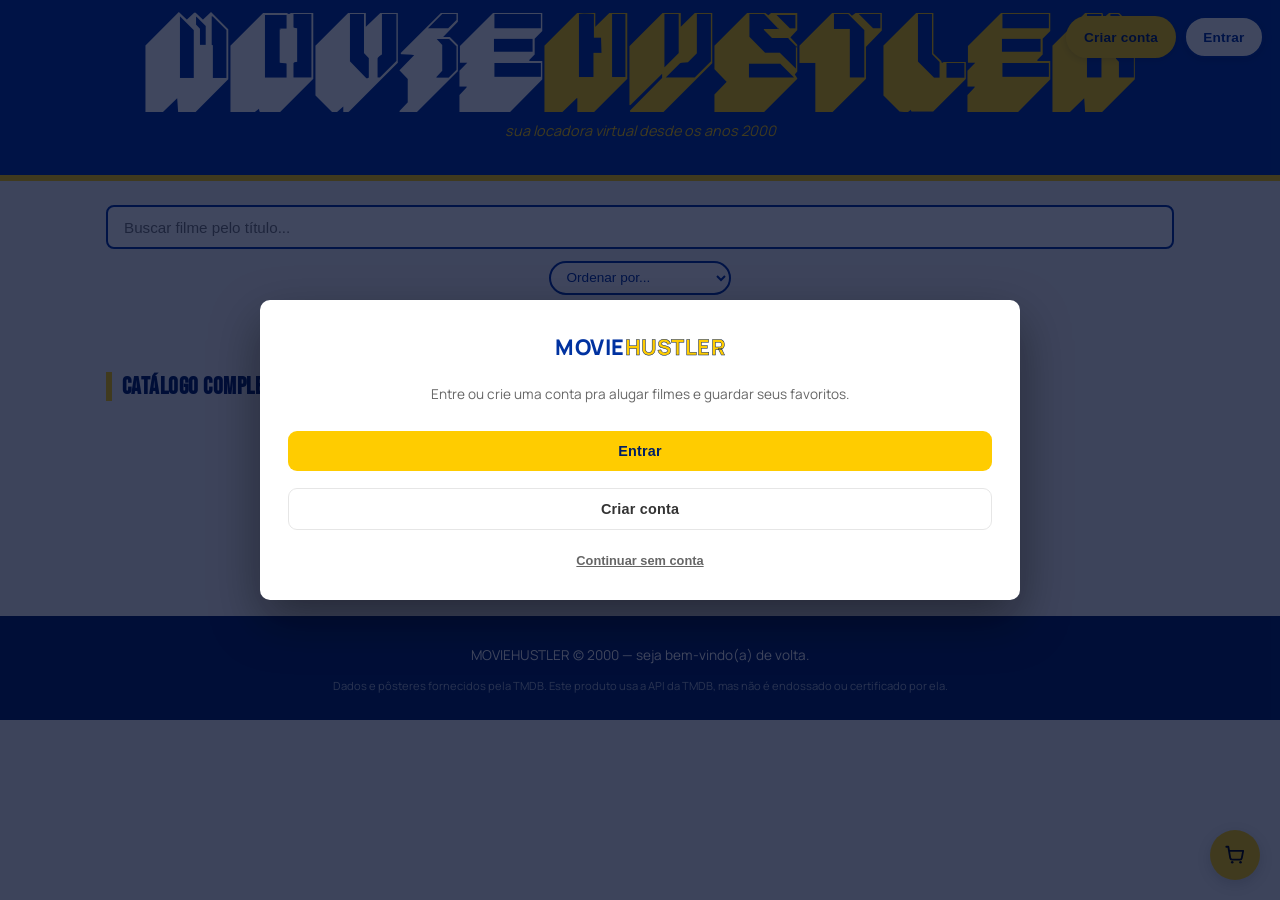
==== commit 8699d091: "Adiciona filtro por streaming e limpa os nomes vindos da TMDb O endpoint de providers da TMDb mistur" ====
--- a/frontend/public/index.html
+++ b/frontend/public/index.html
@@ -90,6 +90,7 @@
   </div>
 
   <nav class="categorias" id="categorias"></nav>
+  <nav class="categorias categorias-streaming" id="streamings-filtro"></nav>
 
   <main class="conteudo">
     <h2 class="titulo-secao" id="titulo-secao">Catálogo completo</h2>
--- a/frontend/src/style.css
+++ b/frontend/src/style.css
@@ -107,7 +107,7 @@
 .topo {
   background: var(--azul-blockbuster);
   border-bottom: 6px solid var(--amarelo-blockbuster);
-  padding: 1.5rem 1rem;
+  padding: 2.2rem 1rem;
 }
 
 .topo-conteudo {
@@ -122,11 +122,11 @@
   padding: 0;
   cursor: pointer;
   font-family: "Machine Medium", "Blockbuster", "Luckiest Guy", "Segoe UI", Arial, sans-serif;
-  font-size: 3.4rem;
+  font-size: 2.9rem;
   font-weight: 400;
   letter-spacing: 1px;
   text-transform: uppercase;
-  line-height: 1;
+  line-height: 1.15;
   transition: opacity 0.15s, transform 0.15s;
 }
 
@@ -835,6 +835,12 @@
   gap: 0.5rem;
   flex-wrap: wrap;
   justify-content: center;
+}
+
+/* segunda fileira (filtro por streaming), logo abaixo da de gênero — menos
+   espaço em cima pra ficar visualmente agrupada com a primeira */
+.categorias-streaming {
+  margin-top: 0.6rem;
 }
 
 .botao-categoria {
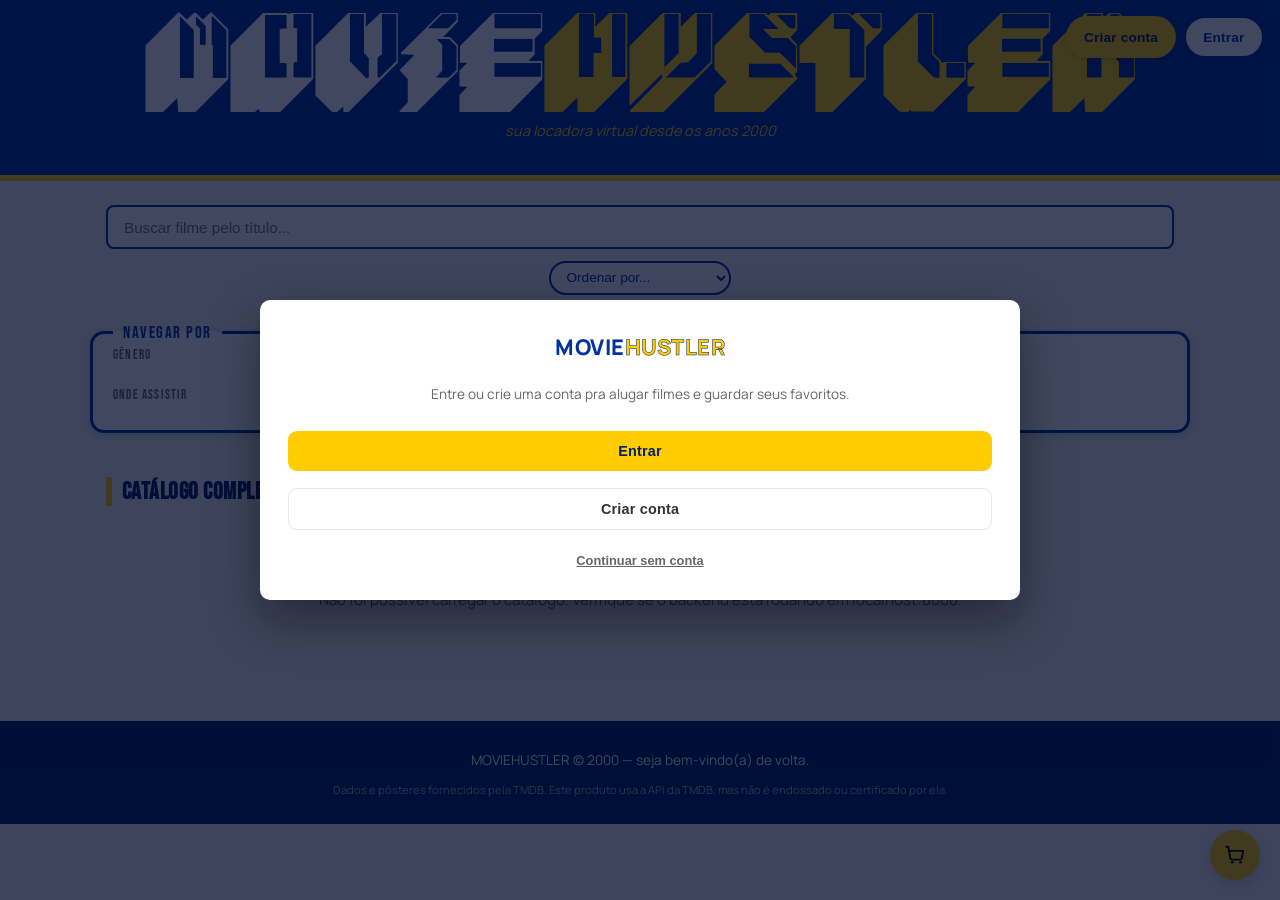
==== commit 75a9a018: "Agrupa os filtros de genero/streaming num painel com legendas Os dois filtros (genero e "onde assist" ====
--- a/frontend/public/index.html
+++ b/frontend/public/index.html
@@ -89,8 +89,19 @@
     </select>
   </div>
 
-  <nav class="categorias" id="categorias"></nav>
-  <nav class="categorias categorias-streaming" id="streamings-filtro"></nav>
+  <fieldset class="painel-filtros">
+    <legend class="painel-filtros-titulo">Navegar por</legend>
+
+    <div class="grupo-filtro">
+      <span class="grupo-filtro-legenda">Gênero</span>
+      <nav class="categorias" id="categorias"></nav>
+    </div>
+
+    <div class="grupo-filtro">
+      <span class="grupo-filtro-legenda">Onde assistir</span>
+      <nav class="categorias" id="streamings-filtro"></nav>
+    </div>
+  </fieldset>
 
   <main class="conteudo">
     <h2 class="titulo-secao" id="titulo-secao">Catálogo completo</h2>
--- a/frontend/src/style.css
+++ b/frontend/src/style.css
@@ -825,22 +825,52 @@
   cursor: pointer;
 }
 
-/* ---------- categorias ---------- */
+/* ---------- painel de filtros (gênero + streaming) ---------- */
+
+/* <fieldset> por causa da <legend>: é o único jeito nativo de "cortar" um
+   rótulo direto na borda de uma caixa (efeito etiqueta/placa) sem precisar
+   de nenhum posicionamento absoluto na mão — e de quebra já agrupa os dois
+   filtros como um só controle pra leitor de tela (são radiogroups
+   relacionados, não elementos soltos). O reset abaixo tira todo o visual
+   padrão de fieldset do navegador pra sobrar só isso.
+*/
+.painel-filtros {
+  max-width: 1100px;
+  margin: 1.75rem auto 0;
+  padding: 0.3rem 1.25rem 1.15rem;
+  border: 3px solid var(--azul-blockbuster);
+  border-radius: 14px;
+  background: var(--cor-superficie);
+  box-shadow: 0 2px 10px var(--cor-sombra);
+}
+
+.painel-filtros-titulo {
+  padding: 0 0.65rem;
+  font-family: "Bebas Neue", "Segoe UI", Arial, sans-serif;
+  font-size: 1.05rem;
+  letter-spacing: 1.5px;
+  color: var(--azul-blockbuster);
+  text-transform: uppercase;
+}
+
+.grupo-filtro + .grupo-filtro {
+  margin-top: 1rem;
+}
+
+.grupo-filtro-legenda {
+  display: block;
+  font-family: "Bebas Neue", "Segoe UI", Arial, sans-serif;
+  font-size: 0.8rem;
+  letter-spacing: 1.2px;
+  color: var(--cor-texto-suave);
+  text-transform: uppercase;
+  margin-bottom: 0.5rem;
+}
 
 .categorias {
-  max-width: 1100px;
-  margin: 1.5rem auto 0;
-  padding: 0 1rem;
   display: flex;
   gap: 0.5rem;
   flex-wrap: wrap;
-  justify-content: center;
-}
-
-/* segunda fileira (filtro por streaming), logo abaixo da de gênero — menos
-   espaço em cima pra ficar visualmente agrupada com a primeira */
-.categorias-streaming {
-  margin-top: 0.6rem;
 }
 
 .botao-categoria {
@@ -852,12 +882,14 @@
   padding: 0.5rem 1rem;
   border-radius: 999px;
   cursor: pointer;
-  transition: background 0.15s, color 0.15s;
+  box-shadow: 0 1px 3px var(--cor-sombra);
+  transition: background 0.15s, color 0.15s, transform 0.1s;
 }
 
 .botao-categoria:hover {
   background: var(--azul-blockbuster);
   color: var(--branco);
+  transform: translateY(-1px);
 }
 
 .botao-categoria.ativo {
